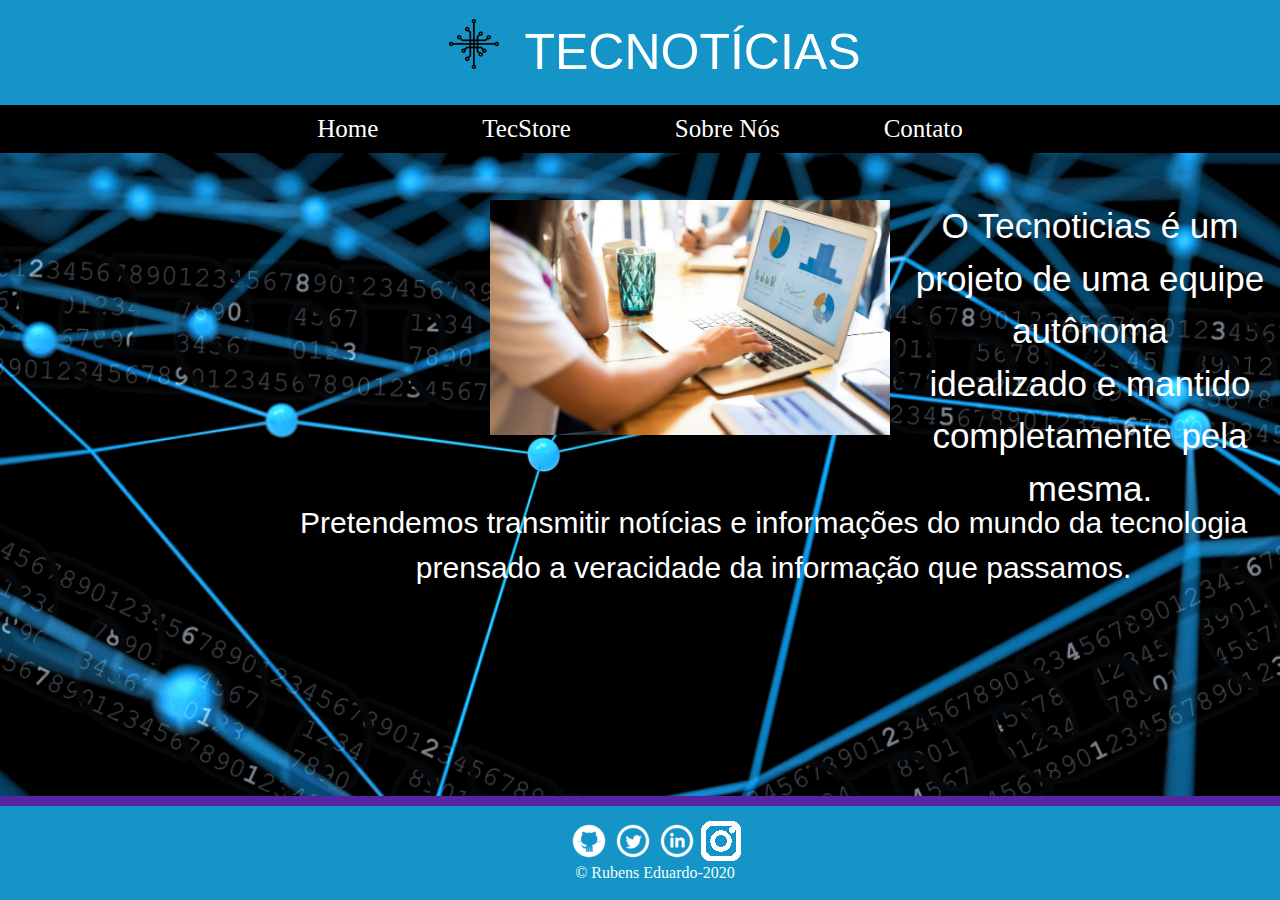
==== sobre.html @ f3244bff "primeiro commit A2" ====
<!--início-->
<!DOCTYPE html>
<html lang="pt-br">
    <head>
		<title>Sobre Nós</title>
		<link rel="icon" href="img/icone.png">
		<meta charset="utf-8">
        <link rel="stylesheet" href="css/reset.css">
		<link rel="stylesheet" href="css/sobre.css">
		
  
 </head>
 <body>
<!--Conteúdo principal da página-->
	<main>

		  <h1 class="titulo-principal"><img src="img/logo.png"/>&ensp;TecNotícias</h1>

<!-- Menu horizontal -->
	    <nav class="menu">
				<ul>
					<li><a href="index.html">Home</a></li>
					<li><a href="loja.html">TecStore</a></li>
					<li><a href="sobre.html">Sobre Nós</a></li>
					<li><a href="contato.html">Contato</a></li>
				</ul>
		</nav>

	   <div class="sobre"> O Tecnoticias é um projeto de uma equipe autônoma<br />idealizado e mantido completamente pela mesma.
		</div>
		<div class="sobre2">
            Pretendemos transmitir notícias e informações do mundo da tecnologia<br />prensado a veracidade da informação que passamos.
			 
		</div>
		<img class="imgs" src="img/sobreeq.jpg"width="400" height="235"/>
		<img class="imgs2" src="img/img2.png"width="400" height="235"/>
           

	</main>
<!--fim da parte principal da pagina--> 
<div class="rodape-pagina">
<!--rodape-->
	<!--redes sociais -->
<aside>
	<ul class="icones-redes-sociais">
		<li>
			<a class="github" href="https://github.com/rubens-123">
				Github
			</a>
		</li>
		<li>
			<a class="twitter" href="https://twitter.com">
				Twitter
			</a>
		</li>
		<li>
			<a class="linkedin" href="https://br.linkedin.com">
				LinkedIn
			</a>
		</li>
		<li>
			<a class="Instagram" href="https://www.instagram.com/hobbit_eduardo/">
				Instagram
			</a>
		</li>
		
	</ul>
  </aside>
     <!--fim de anside(redes sociais)-->
  <footer>
	&copy; Rubens Eduardo-2020
  </footer>
 </div>
<!-- fim rodape-->
  </body>
</html>

<!--fim-->

<!--© copyrigh Rubens Eduardo-->
---- css/sobre.css ----
/*inicio*/
body {
	font-family: "Crimson Text", "Times New Roman", serif;
	background-image: url("img/fundo.gif");
	background-attachment: fixed;
	background-size: cover;
	background-repeat: no-repeat;
	background-position: center center;
	background-color: rgb(0, 0, 0);
	line-height: 1.5;
}
.titulo-principal {
	width: 100%;
	text-align: center;
	background-color: #1494c7;
	color: #FFF;
	padding: 15px;
	font-size: 50px;
	text-transform: uppercase;
}
/*início da config do menu*/
.menu{
    margin: 0;
}
.menu ul{
	margin: 0;
	text-align: center;
	background-color: rgb(0, 0, 0);
    list-style: none;
}
.menu ul li{
	display: inline;
}
.menu ul li a{
	padding: 5px 50px;
	display: inline-block;
	font-size: 25px;
	color: #FFF;
	text-decoration: none ;

}
.menu ul li a:hover{
	color: rgb(98, 34, 100);
	background-color: #FFF;
}
/*Termino da Config do menu*/
/*config do corpo da pagina*/
.corpo{
	width: 960px;
	margin: auto;
	padding: 30px 0;
	background-color: rgba(29, 4, 44, 0.651);
}
.noticias{

	display: table;
}
.img{

	display: table-cell;
	float: right;
}
.texto{
	display: table-cell;
	float: left;
}

 .titulos{
    background-color:  #1494c7;
	font-family: "Open Sans Condensed", "Arial", sans-serif;
	text-align: center; 
	color: #FFF;
	font-size: 30px;
	border-bottom: 10px solid rgb(85, 37, 163);
 }
 .text-sub{
	font-family: "Open Sans Condensed", "Arial", sans-serif;
	text-align: center;
	size: 20px;
	color:#FFF

 }
 .Texto-noticia{
	 
    background-color: rgba(85, 37, 163, 0.100);

 }
 /*início config botão de leia mais  */
 .botao{
	  vertical-align: top; height:auto !important;
	
	}

.botao a {
	font-size: 20px;
	color:  rgb(98, 34, 100);
	text-decoration: none ;

}
.botao a:hover{

	color: rgb(131, 13, 13)

}

 .lista {
	 
	display:none;

}
 .mostar {
	 
	display: none; 
}
 .ocultar:target + .mostar {
	 
	display: inline;
 }
 .ocultar:target {
	 
	display: none;
 }
 .ocultar:target ~ .lista {
	 
	display:inline;
 }
 @media print {
	  .ocultar, .mostar {
		   
		display: none; 
	} 

}
/*termino config botão leia mais*/


 h1, h2 {
	font-family: "Open Sans Condensed", "Arial", sans-serif;
}

p {
	color:#FFF;
	text-align: justify;
	margin: 20px 0;
}
/*termino corpo da página*/

/*rodape */
.rodape-pagina {
	position:absolute;
	bottom:0;
	width:100%;
    text-align: center;
	background-color: #1494c7;
	color: #F2FFFC;
	clear: both;
	bottom: 0;
	left: 0;
	padding: 15px;
	border-top: 10px solid rgb(85, 37, 163);
}
.aside{


	text-align: center;


}
.sobre{

	color: #FFF;
	font-family: "Open Sans Condensed", "Arial", sans-serif;
	text-align: center; 
	font-size: 35px;
	display: table-cell;
	position: absolute;
	top: 200px;
	left: 900px;


}
 .sobre2{
 
	color: #FFF;
	font-family: "Open Sans Condensed", "Arial", sans-serif;
	text-align: center; 
	font-size: 30px;
	display: table-cell;
	position: absolute;
	top: 500px;
	left: 300px;

 }
 .imgs2{

	display: table-cell;
	position: absolute;
	top: 490px;
	left: 1300px;


 }
 .imgs{

  display: table-cell;
  position: absolute;
  top: 200px;
  left: 490px;
    



 }
.footer{

	text-decoration: none ;
}
.icones-redes-sociais li {
	    text-decoration: none;
		display: inline-block;
}
/*Redes sociais*/
.icones-redes-sociais a {
	width: 40px;
	height: 40px;
	display: block;
	text-indent: -99999px;
}
.github {
	background-image: url("img/github.png");
}

.twitter {
	background-image: url("img/twitter.png");
}

.linkedin {
	background-image: url("img/linkedin.png");
}
.Instagram {
	background-image: url("img/instagram.png" ) ;
}

/*fim*/

/*© copyrigh Rubens Eduardo*/
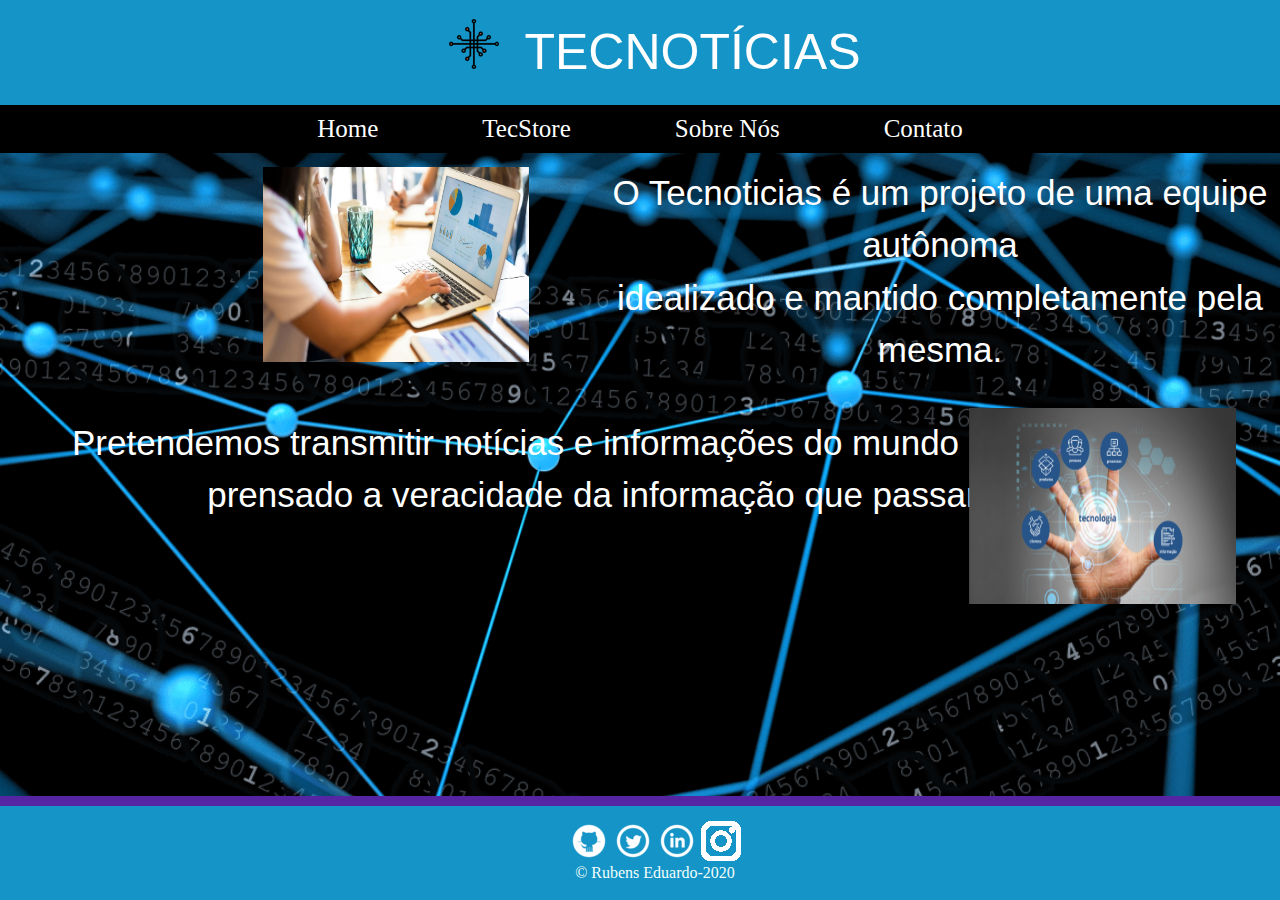
==== commit 98377473: "responcive" ====
--- a/sobre.html
+++ b/sobre.html
@@ -33,8 +33,8 @@
             Pretendemos transmitir notícias e informações do mundo da tecnologia<br />prensado a veracidade da informação que passamos.
 			 
 		</div>
-		<img class="imgs" src="img/sobreeq.jpg"width="400" height="235"/>
-		<img class="imgs2" src="img/img2.png"width="400" height="235"/>
+		<img class="imgs" src="img/sobreeq.jpg"width="20.83333333333333%" height="21.75925925925926%"/>
+		<img class="imgs2" src="img/img2.png"width="20.83333333333333%" height="21.75925925925926%"/>
            
 
 	</main>
--- a/css/sobre.css
+++ b/css/sobre.css
@@ -47,7 +47,7 @@
 /*Termino da Config do menu*/
 /*config do corpo da pagina*/
 .corpo{
-	width: 960px;
+	width: 50%;
 	margin: auto;
 	padding: 30px 0;
 	background-color: rgba(29, 4, 44, 0.651);
@@ -175,8 +175,8 @@
 	font-size: 35px;
 	display: table-cell;
 	position: absolute;
-	top: 200px;
-	left: 900px;
+	top: 18.51851851851852%;
+	left: 46.875%;
 
 
 }
@@ -185,19 +185,19 @@
 	color: #FFF;
 	font-family: "Open Sans Condensed", "Arial", sans-serif;
 	text-align: center; 
-	font-size: 30px;
+	font-size: 35px;
 	display: table-cell;
 	position: absolute;
-	top: 500px;
-	left: 300px;
+	top: 46.2962962962963%;
+	left: 5.625%;
 
  }
  .imgs2{
 
 	display: table-cell;
 	position: absolute;
-	top: 490px;
-	left: 1300px;
+	top: 45.37037037037037%;
+	left: 75.70833333333333%;
 
 
  }
@@ -205,8 +205,8 @@
 
   display: table-cell;
   position: absolute;
-  top: 200px;
-  left: 490px;
+  top: 18.51851851851852%;
+  left: 20.52083333333333%;
     
 
 
